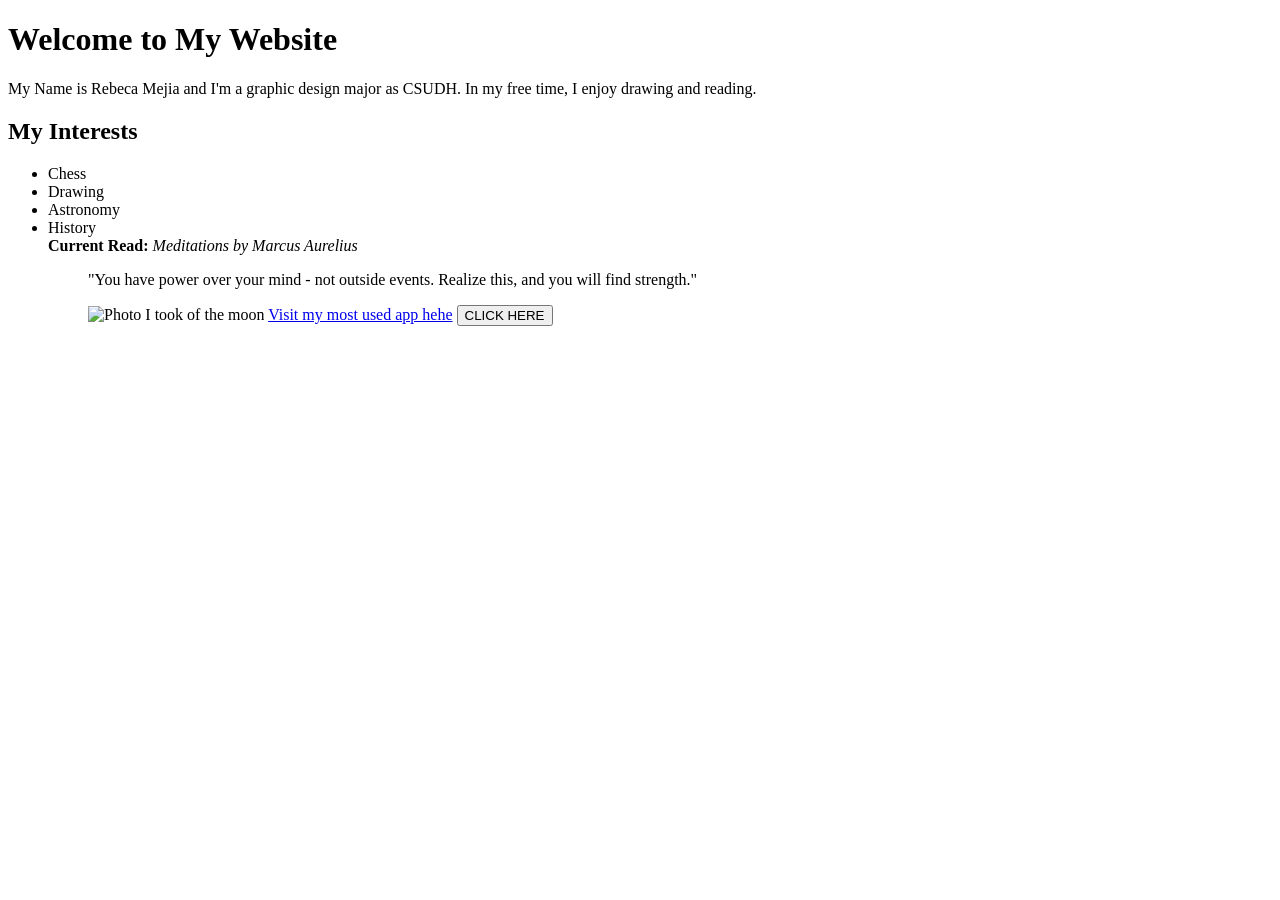
==== index.html @ eb6f39dd "Create index.html" ====
<!DOCTYPE html>
<html lang="en">
<head>
	<meta charset="UTF-8">
	<meta name="viewport" content="width=device-width, initial-scale=1.0">
	<title>Document</title>
</head>
<body>
  
</body>
</html>
<h1>Welcome to My Website</h1>
<p>My Name is Rebeca Mejia and I'm a graphic design major as CSUDH. In my free time, I enjoy drawing and reading.</p>
<h2>My Interests</h2>
<ul>
    <li>Chess</li>
    <li>Drawing</li>
    <li>Astronomy</li>
    <li>History</li>
  <b>Current Read:</b>
  <em> Meditations by Marcus Aurelius</em>
  <blockquote cite="https://en.wikipedia.org/wiki/Meditations_(Aurelius)">
    <p>"You have power over your mind - not outside events. Realize this, and you will find strength."</p>
  <img src="moonsmall.jpg" alt="Photo I took of the moon">
  <a href="https://www.pinterest.com" target="_blank">Visit my most used app hehe</a>

<button onclick="alert('ADIOS!!!')">CLICK HERE</button>
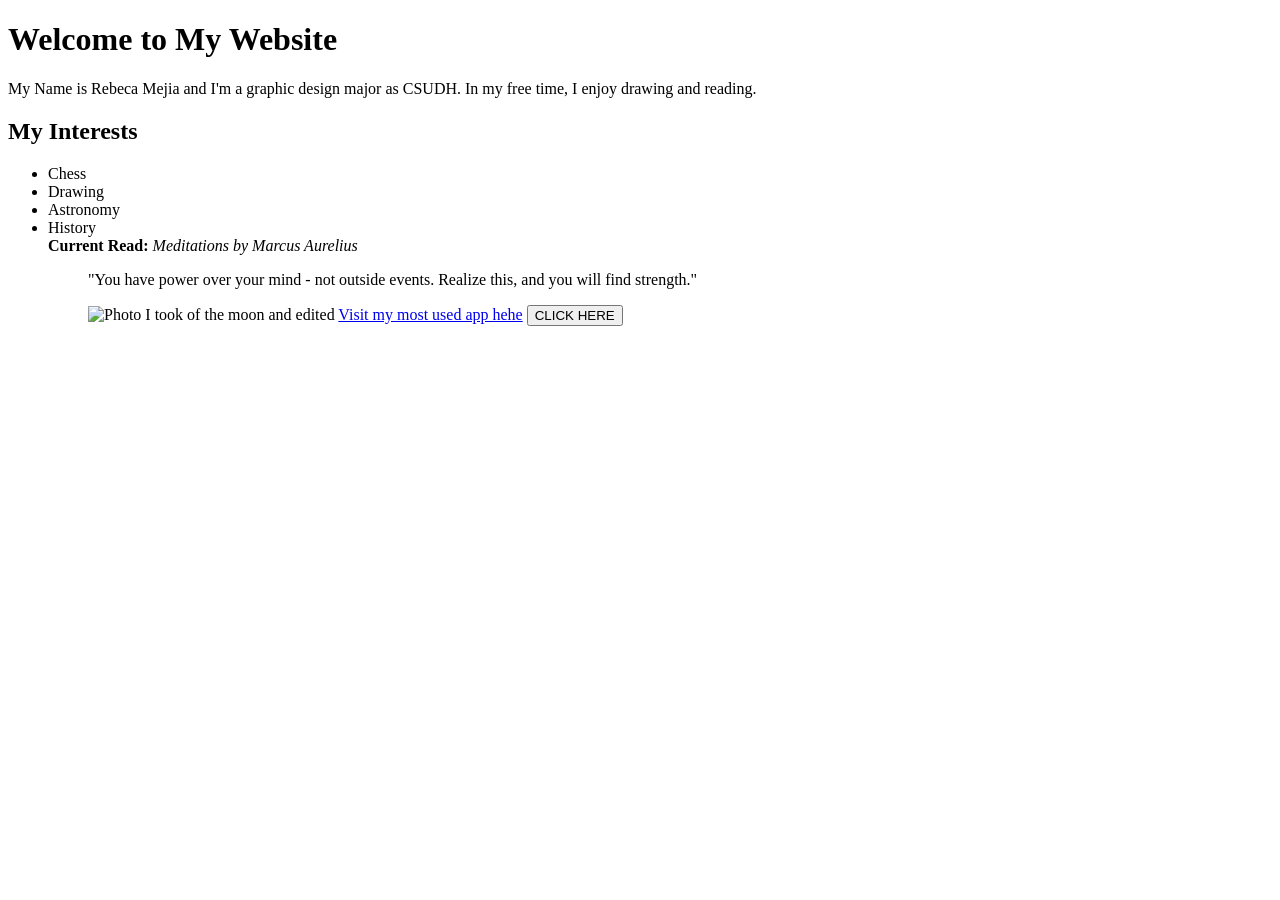
==== commit ccc0fdc8: "Update index.html" ====
--- a/index.html
+++ b/index.html
@@ -21,7 +21,7 @@
   <em> Meditations by Marcus Aurelius</em>
   <blockquote cite="https://en.wikipedia.org/wiki/Meditations_(Aurelius)">
     <p>"You have power over your mind - not outside events. Realize this, and you will find strength."</p>
-  <img src="moonsmall.jpg" alt="Photo I took of the moon">
+  <img src="pinkmoon.jpg" alt="Photo I took of the moon and edited">
   <a href="https://www.pinterest.com" target="_blank">Visit my most used app hehe</a>
 
-<button onclick="alert('ADIOS!!!')">CLICK HERE</button>+<button onclick="alert('ADIOS!!!')">CLICK HERE</button>
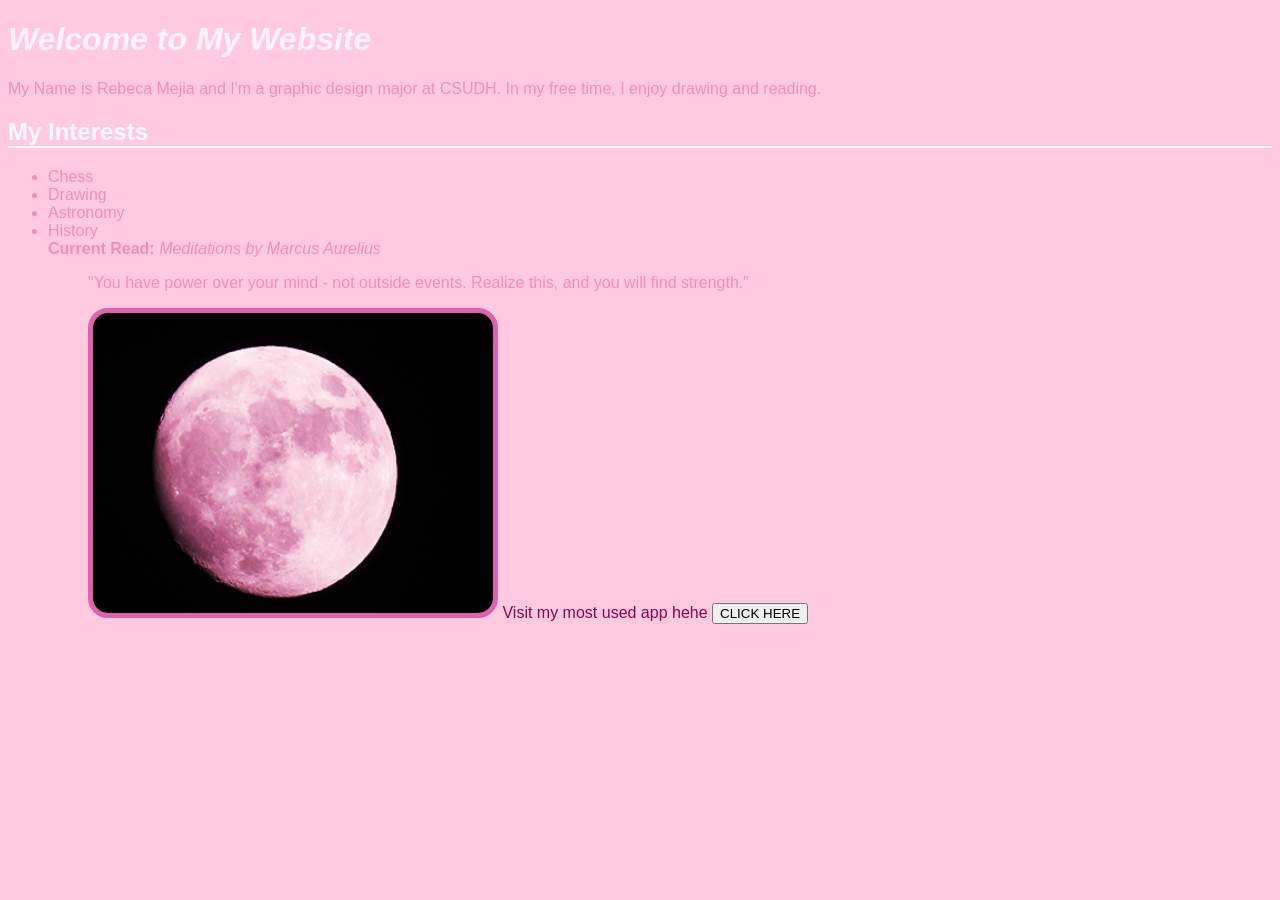
==== commit a191c015: "homepage and added CSS styles" ====
--- a/index.html
+++ b/index.html
@@ -4,13 +4,14 @@
 	<meta charset="UTF-8">
 	<meta name="viewport" content="width=device-width, initial-scale=1.0">
 	<title>Document</title>
+   <link rel="stylesheet" href="style.css"> 
 </head>
 <body>
   
 </body>
 </html>
 <h1>Welcome to My Website</h1>
-<p>My Name is Rebeca Mejia and I'm a graphic design major as CSUDH. In my free time, I enjoy drawing and reading.</p>
+<p>My Name is Rebeca Mejia and I'm a graphic design major at CSUDH. In my free time, I enjoy drawing and reading.</p>
 <h2>My Interests</h2>
 <ul>
     <li>Chess</li>
@@ -24,4 +25,4 @@
   <img src="pinkmoon.jpg" alt="Photo I took of the moon and edited">
   <a href="https://www.pinterest.com" target="_blank">Visit my most used app hehe</a>
 
-<button onclick="alert('ADIOS!!!')">CLICK HERE</button>
+<button onclick="alert('ADIOS!!!')">CLICK HERE</button>
--- a/style.css
+++ b/style.css
@@ -0,0 +1,13 @@
+
+h1{color: rgb(255, 245, 248);}
+h1{font-style:italic}
+h2{color: rgb(250, 250, 250);border-bottom: 2px solid rgb(250, 250, 250);}
+body{background-color:rgb(255, 202, 223);color:rgb(241, 141, 184);font-family:arial,sans-serif}
+a{text-decoration:none;color:rgb(133, 6, 78)}
+img{width: 400px; border: 5px solid rgb(222, 98, 174); border-radius: 20px;}
+p.a {font-family: "Times New Roman", Times, serif;}
+div.b{text-align: left;}
+p.ex1 {margin-bottom: 25px;}
+div {column-gap: 40px;}
+div {display: flex; flex-wrap: wrap;}
+p.b {font-family: Arial, Helvetica, sans-serif;}
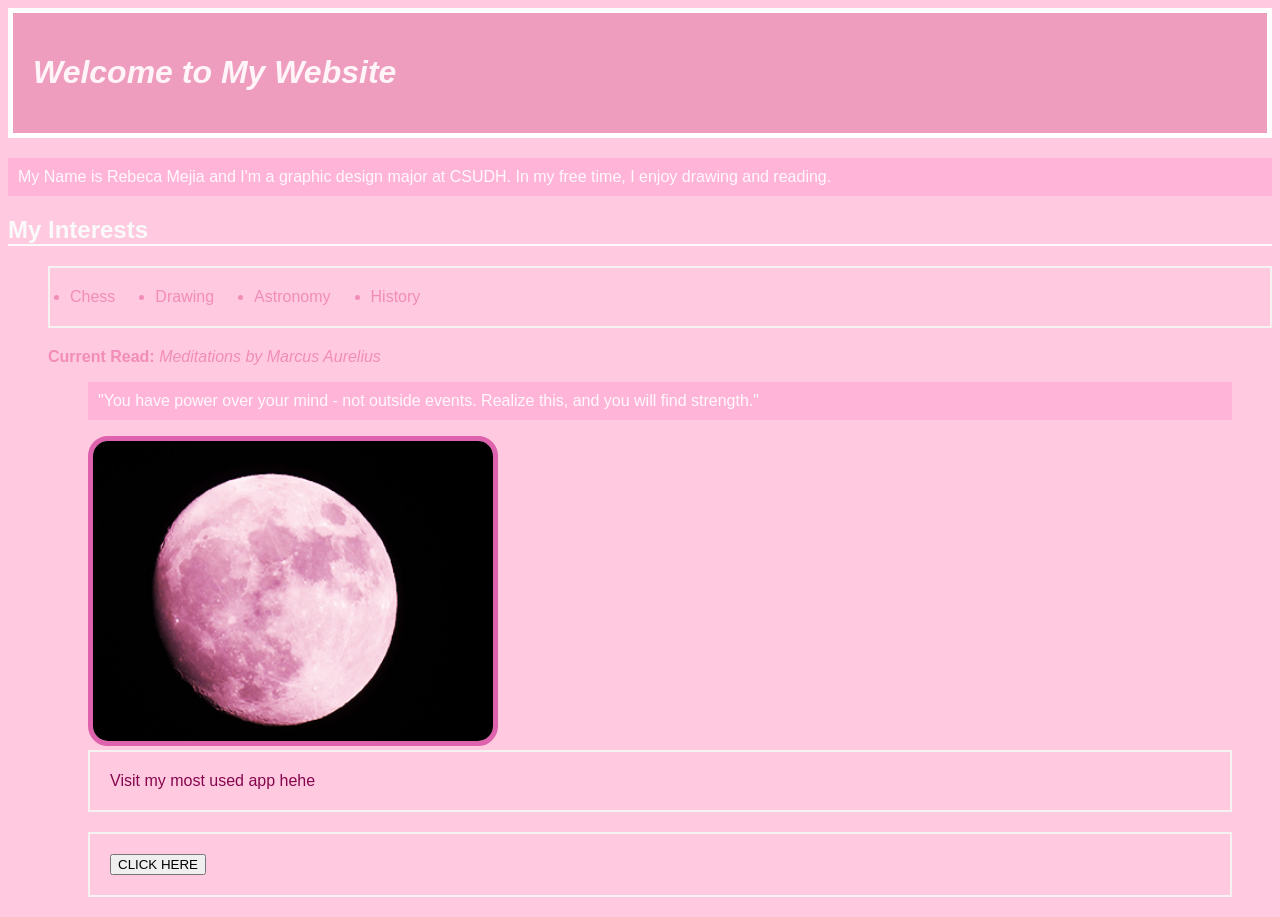
==== commit 49491a3a: "ID & Class" ====
--- a/index.html
+++ b/index.html
@@ -10,19 +10,26 @@
   
 </body>
 </html>
-<h1>Welcome to My Website</h1>
-<p>My Name is Rebeca Mejia and I'm a graphic design major at CSUDH. In my free time, I enjoy drawing and reading.</p>
+<div id="welcome">
+	<h1>Welcome to My Website</h1>
+</div>
+<p class="highlight">My Name is Rebeca Mejia and I'm a graphic design major at CSUDH. In my free time, I enjoy drawing and reading.</p>
 <h2>My Interests</h2>
 <ul>
+    <div>
     <li>Chess</li>
     <li>Drawing</li>
     <li>Astronomy</li>
     <li>History</li>
+</div>
   <b>Current Read:</b>
   <em> Meditations by Marcus Aurelius</em>
   <blockquote cite="https://en.wikipedia.org/wiki/Meditations_(Aurelius)">
-    <p>"You have power over your mind - not outside events. Realize this, and you will find strength."</p>
+    <p class="highlight">"You have power over your mind - not outside events. Realize this, and you will find strength."</p>
   <img src="pinkmoon.jpg" alt="Photo I took of the moon and edited">
+  <div>
   <a href="https://www.pinterest.com" target="_blank">Visit my most used app hehe</a>
-
-<button onclick="alert('ADIOS!!!')">CLICK HERE</button>+</div>
+<div>
+  <button onclick="alert('ADIOS!!!')">CLICK HERE</button>
+</div>
--- a/style.css
+++ b/style.css
@@ -10,4 +10,15 @@
 p.ex1 {margin-bottom: 25px;}
 div {column-gap: 40px;}
 div {display: flex; flex-wrap: wrap;}
-p.b {font-family: Arial, Helvetica, sans-serif;}+p.b {font-family: Arial, Helvetica, sans-serif;}
+div {
+  border: 2px solid rgb(247, 242, 242);
+  margin-bottom: 20px;
+  padding: 20px;
+}
+#welcome { background-color: rgb(238, 157, 191); border: 5px solid rgb(255, 255, 255); padding: 20px; }
+.highlight {
+  background-color: rgb(255, 180, 216);
+  color: rgb(255, 249, 253);
+  padding: 10px;
+}
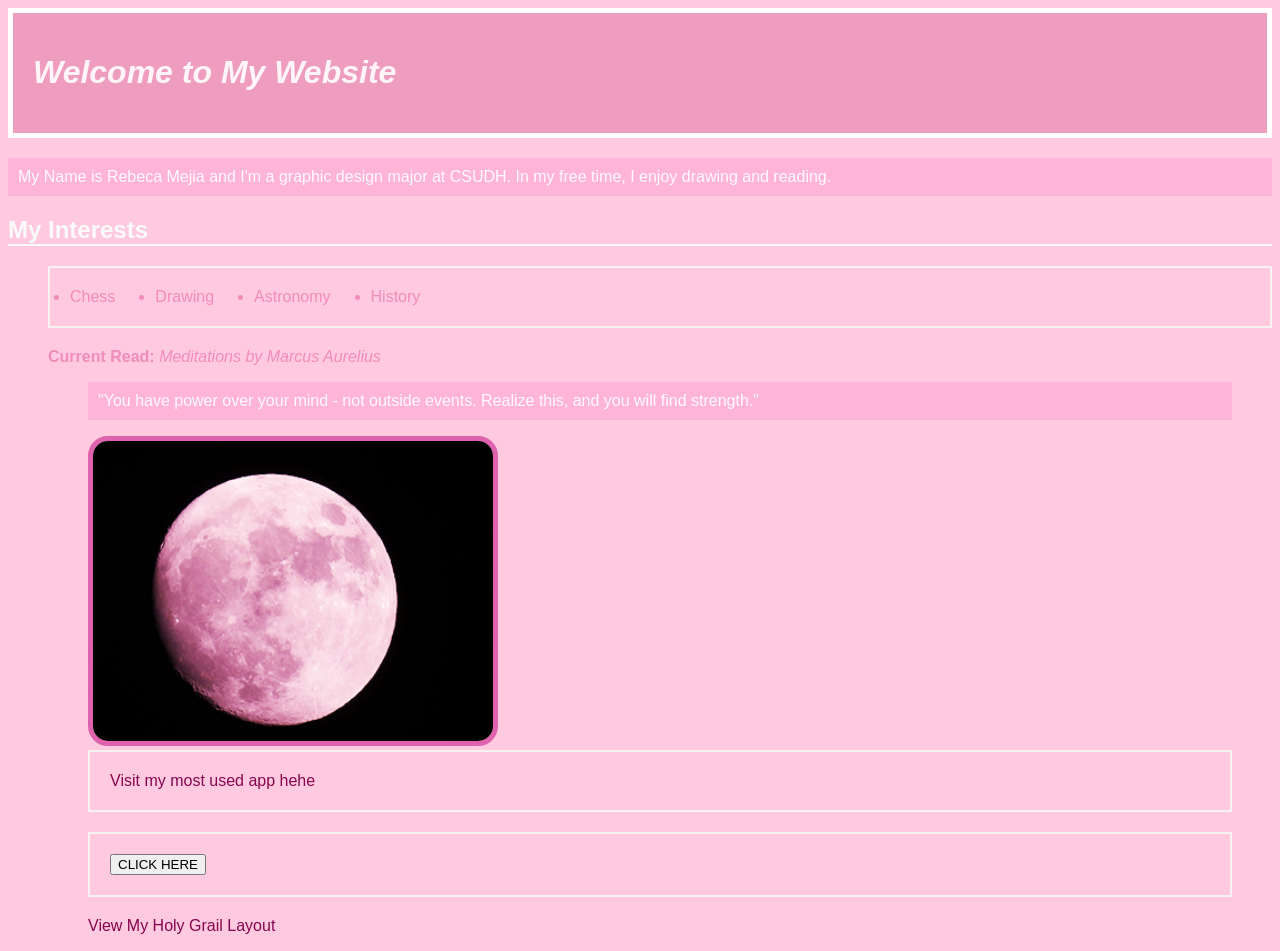
==== commit 9f6491bf: "co" ====
--- a/index.html
+++ b/index.html
@@ -33,3 +33,4 @@
 <div>
   <button onclick="alert('ADIOS!!!')">CLICK HERE</button>
 </div>
+<a href="holy-grail.html">View My Holy Grail Layout</a>
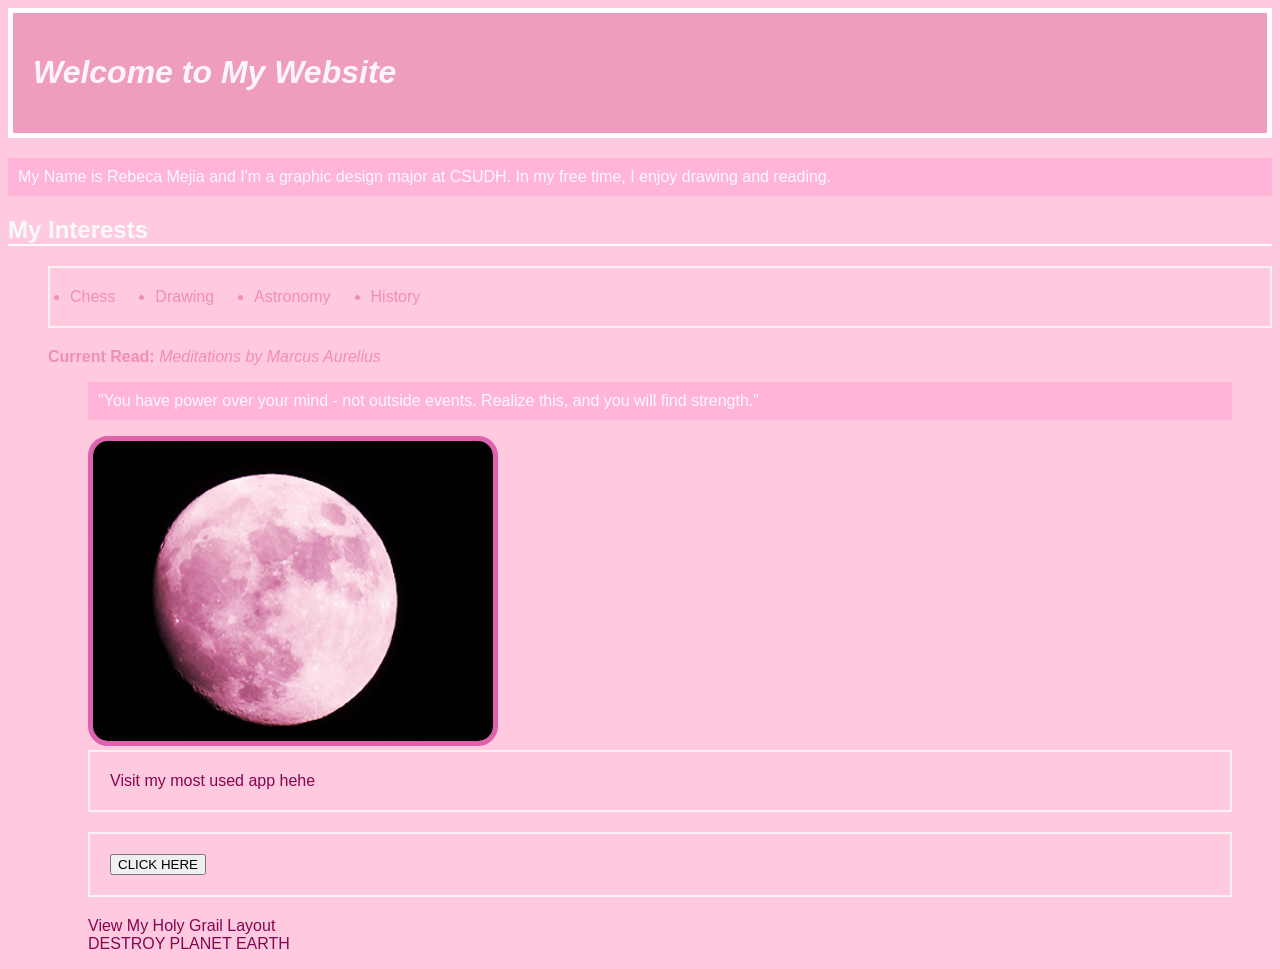
==== commit 3c0ec4b8: "COMMIT" ====
--- a/index.html
+++ b/index.html
@@ -33,4 +33,8 @@
 <div>
   <button onclick="alert('ADIOS!!!')">CLICK HERE</button>
 </div>
-<a href="holy-grail.html">View My Holy Grail Layout</a>+<a href="holy-grail.html">View My Holy Grail Layout</a>
+
+<footer>
+    <a href="six.html" class="DESTROY PLANET EARTH"> DESTROY PLANET EARTH</a>
+</footer>
